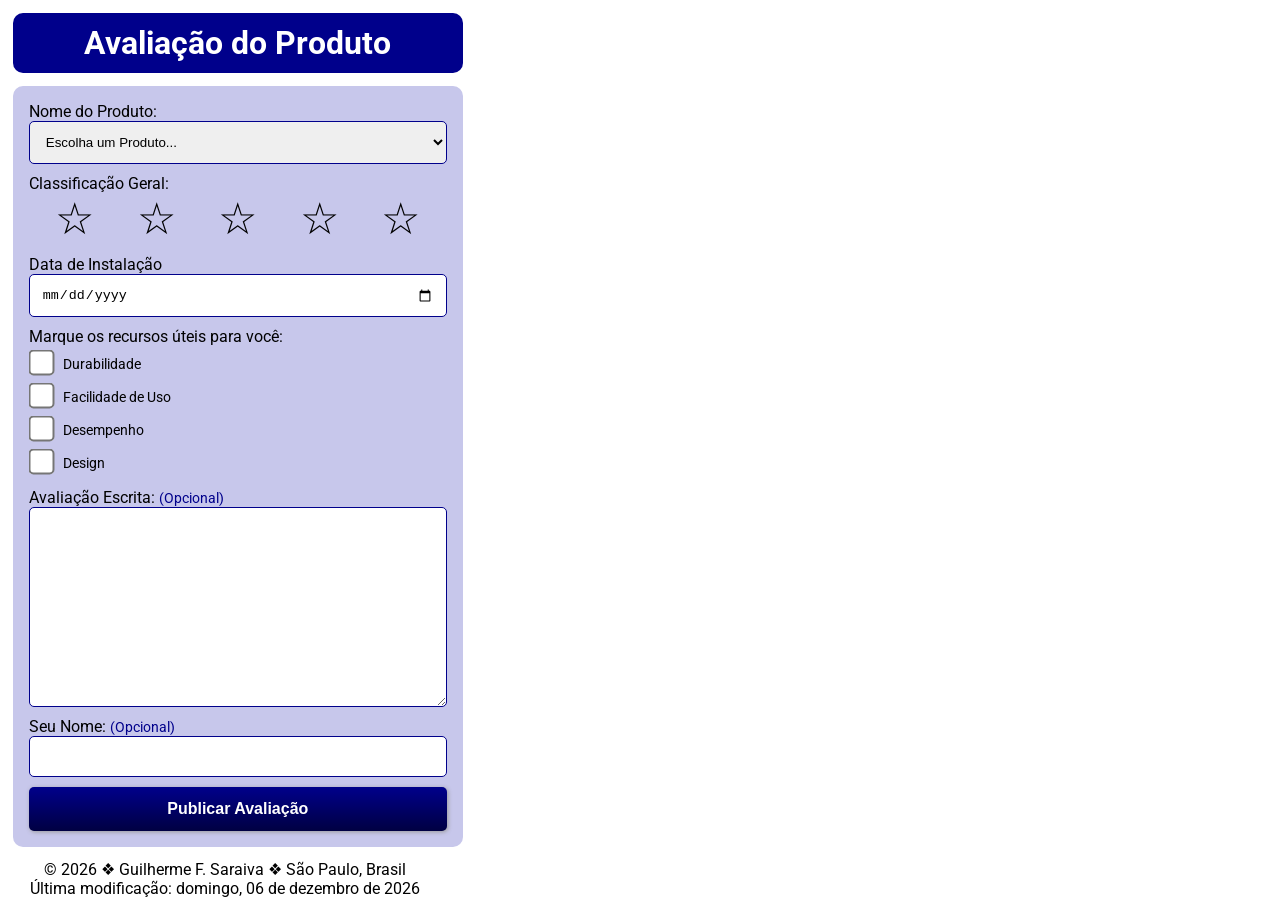
==== formulario.html @ 632f560e "formulario BYU" ====
<!DOCTYPE html>
<html lang="pt-br">
<head>
    <meta charset="UTF-8">
    <meta name="viewport" content="width=device-width, initial-scale=1.0">
    <title>Formulario</title>
    <meta name="description" content="Formulário de avaliação de produtos de uma a cinco estrelas. Você faz a avaliação e preenche seus dados se assim desejar. Seu feedback é importante para nós.">
    <meta name="author" content="Guilherme Fagundes Saraiva">
    <link rel="stylesheet" href="estilos/formulario-mobile.css">
    <script src="scripts/formulario.js" defer></script>
    <link rel="preconnect" href="https://fonts.googleapis.com">
    <link rel="preconnect" href="https://fonts.gstatic.com" crossorigin>
    <link href="https://fonts.googleapis.com/css2?family=Roboto:ital,wght@0,100..900;1,100..900&display=swap" rel="stylesheet">
</head>
<body>
    <header>
        <div><h1>Avaliação do Produto</h1></div>
    </header>

    <main>
        <form method="get" action="avaliacao.html" class="formulario">
            <label>Nome do Produto:
                <select name="produtos" required>
                    <option value="" disabled selected>Escolha um Produto...</option>
                </select>
            </label>

            <label>Classificação Geral:</label>
            <div class="radios">
                <input type="radio" name="stars" id="five-star" required>
                <label for="five-star"></label>

                <input type="radio" name="stars" id="four-star">
                <label for="four-star"></label>

                <input type="radio" name="stars" id="three-star">
                <label for="three-star"></label>

                <input type="radio" name="stars" id="two-star">
                <label for="two-star"></label>

                <input type="radio" name="stars" id="one-star">
                <label for="one-star"></label>
            </div>

            <label>Data de Instalação <input type="date" name="data" required></label>

            <div class="recursos">Marque os recursos úteis para você:</div>
            <div class="checkbox-container">
                <label class="text-checkbox"><input type="checkbox" name="durabilidade" value="sim">Durabilidade</label>
                <label class="text-checkbox"><input type="checkbox" name="facilidade" value="sim">Facilidade de Uso</label>
                <label class="text-checkbox"><input type="checkbox" name="desempenho" value="sim">Desempenho</label>
                <label class="text-checkbox"><input type="checkbox" name="design" value="sim">Design</label>
            </div>

            <label>Avaliação Escrita: <span>(Opcional)</span>                
                <textarea id="msg" name="usuario_mensagem"></textarea>
            </label>

            <label>Seu Nome: <span>(Opcional)</span>
                <input type="text" name="nome-usuario">
            </label>

            <input type="submit" value="Publicar Avaliação">
        </form>
    </main>

    <footer>
        <p>&copy; <span id="anoAtual"></span> &#10070; Guilherme F. Saraiva &#10070; São Paulo, Brasil</p>
        <p id="ultimaMoficacao"></p>
    </footer>
</body>
</html>
---- estilos/formulario-mobile.css ----
* {
    margin: 0;
    padding: 0;
    box-sizing: border-box;
}

body {
    font-family: "roboto", "sans-serif";
}

header {    
    padding: .8rem;
}

header div{
    display: grid;
    place-items: center;
    padding: .7rem;
    background-color: darkblue;
    color: white;
    width: 100%;
    max-width: 450px;
    border-radius: 10px;
}

main {
    padding: 0 .8rem;
}

.formulario {
    background-color: rgb(199, 199, 235);
    padding: 1rem;
    border-radius: 10px;
    width: 100%;
    max-width: 450px;    
}

.radios {
    display: flex;
    flex-direction: row-reverse;
    margin-bottom: 10px;
    gap: 1rem;    
    justify-content: space-evenly;
}

.radios input {
    position: absolute;
    opacity: 0;
}

.radios > label::before { /* seleciona os filhos do elemento pai (radios) */
    content: "\2606";
    font-size: 44px;    
}

.radios input:checked ~ label::before { /* seleciona os irmãos que vem depois do elementos checkado */
    content: "\2605";
    color: darkblue;
}

.formulario label {
    display: block;
    font-size: 1rem;
}

.formulario label.text-checkbox {
    font-size: .9rem;
}

.formulario input[type="radio"] {
    transform: scale(2);
}

.recursos {
    margin-bottom: 10px;
}

.checkbox-container {
    padding: 0 .4rem;
}

.formulario input[type="checkbox"] {
    margin-bottom: 20px;
    transform: scale(2);
    margin-right: 15px;    
}

.formulario select,
.formulario input[type="date"],
.formulario input[type="text"],
.formulario textarea {
    display: block;
    padding: 0.75rem;
    width: 100%;
    max-width: 450px;
    margin-bottom: 10px;
    border: 1px solid darkblue;
    border-radius: 5px;
}

textarea {
    height: 200px;
}

.formulario span {
    color: darkblue;
    font-size: .9rem;
}

.formulario input[type="submit"] {
    border: none;
    background-image: linear-gradient(darkblue, rgb(0, 0, 66));
    color: #fff;
    border-radius: 5px;
    padding: .8rem;
    width: 100%;
    max-width: 450px;
    box-shadow: 1px 1px 4px #999;
    font-size: 1rem;
    font-weight: 600;    
}

footer {
    display: grid;
    justify-content: center;
    background-color: var(--bege);
    padding: .8rem;
    width: 100%;
    max-width: 450px;
}

footer p {
    text-align: center;
}

#ultimaModificacao {
    text-align: center;
}
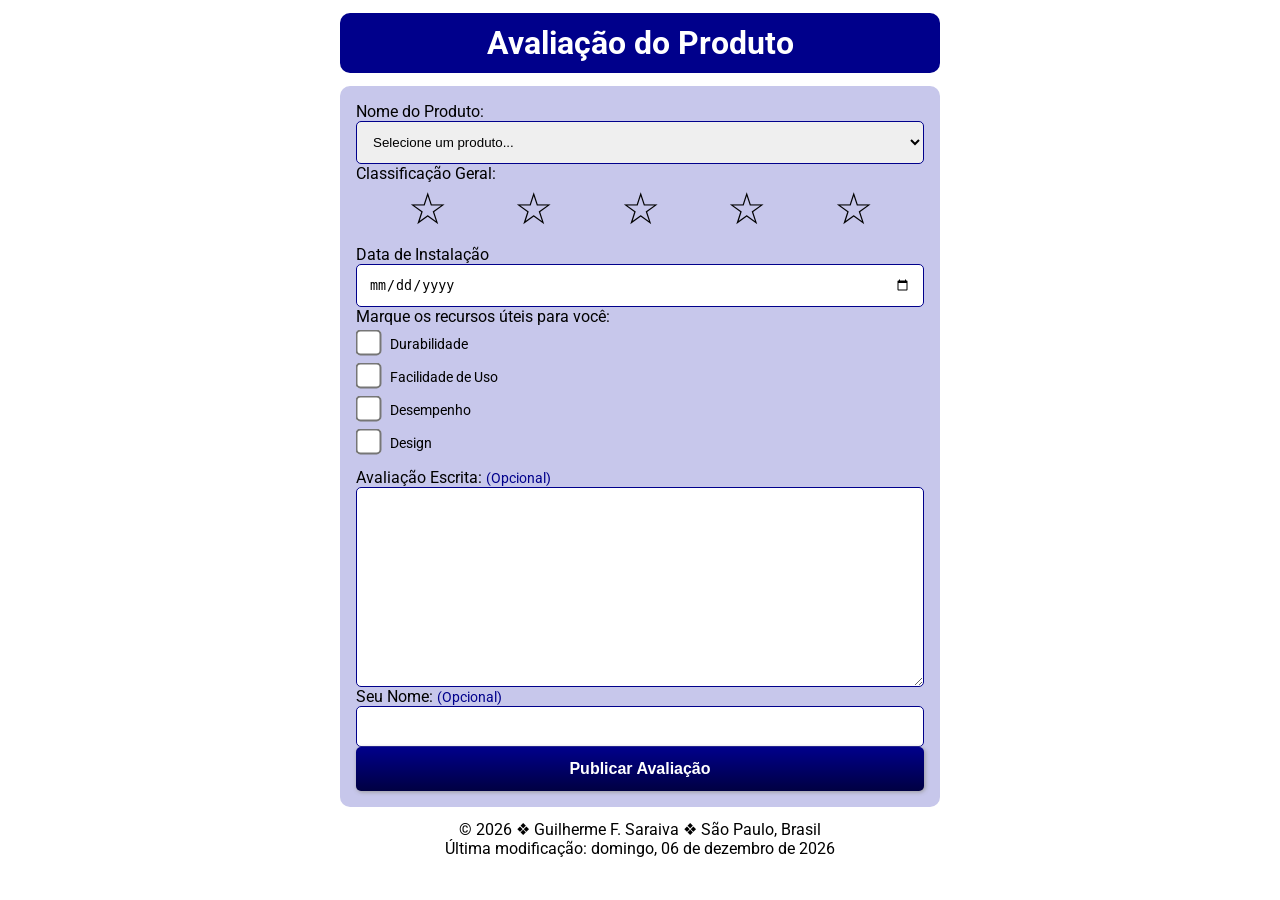
==== commit 01642939: "ajuste no formulario" ====
--- a/formulario.html
+++ b/formulario.html
@@ -19,38 +19,40 @@
 
     <main>
         <form method="get" action="avaliacao.html" class="formulario">
-            <label>Nome do Produto:
-                <select name="produtos" required>
-                    <option value="" disabled selected>Escolha um Produto...</option>
+            <label for="produto">Nome do Produto:
+                <select id="produto" name="produtos" required>
+                    <option value="" disabled selected>Selecione um produto...</option>
                 </select>
             </label>
 
             <label>Classificação Geral:</label>
             <div class="radios">
-                <input type="radio" name="stars" id="five-star" required>
+                <input type="radio" name="stars" id="five-star" value="5" required>
                 <label for="five-star"></label>
 
-                <input type="radio" name="stars" id="four-star">
+                <input type="radio" name="stars" id="four-star" value="4" required>
                 <label for="four-star"></label>
 
-                <input type="radio" name="stars" id="three-star">
+                <input type="radio" name="stars" id="three-star" value="3" required>
                 <label for="three-star"></label>
 
-                <input type="radio" name="stars" id="two-star">
+                <input type="radio" name="stars" id="two-star" value="2" required>
                 <label for="two-star"></label>
 
-                <input type="radio" name="stars" id="one-star">
+                <input type="radio" name="stars" id="one-star" value="1" required>
                 <label for="one-star"></label>
             </div>
 
-            <label>Data de Instalação <input type="date" name="data" required></label>
+            <label for="data">Data de Instalação
+                <input type="date" name="data" id="data" required>
+            </label>
 
             <div class="recursos">Marque os recursos úteis para você:</div>
             <div class="checkbox-container">
-                <label class="text-checkbox"><input type="checkbox" name="durabilidade" value="sim">Durabilidade</label>
-                <label class="text-checkbox"><input type="checkbox" name="facilidade" value="sim">Facilidade de Uso</label>
-                <label class="text-checkbox"><input type="checkbox" name="desempenho" value="sim">Desempenho</label>
-                <label class="text-checkbox"><input type="checkbox" name="design" value="sim">Design</label>
+                <label for="durabilidade" class="text-checkbox"><input type="checkbox" name="durabilidade" value="sim" id="durabilidade">Durabilidade</label>
+                <label for="facilidade" class="text-checkbox"><input type="checkbox" name="facilidade" value="sim" id="facilidade">Facilidade de Uso</label>
+                <label for="desempenho" class="text-checkbox"><input type="checkbox" name="desempenho" value="sim" id="desempenho">Desempenho</label>
+                <label for="design" class="text-checkbox"><input type="checkbox" name="design" value="sim" id="design">Design</label>
             </div>
 
             <label>Avaliação Escrita: <span>(Opcional)</span>                
--- a/estilos/formulario-mobile.css
+++ b/estilos/formulario-mobile.css
@@ -135,4 +135,22 @@
 
 #ultimaModificacao {
     text-align: center;
+}
+
+@media (min-width: 620px) {
+    header div,
+    .formulario,
+    footer {
+        max-width: 600px;
+        margin: 0 auto;
+    }
+
+    .formulario select,
+    .formulario input[type="date"],
+    .formulario input[type="text"],
+    .formulario textarea,
+    .formulario input[type="submit"] {
+        max-width: 600px;
+        margin: 0 auto;
+    }
 }
